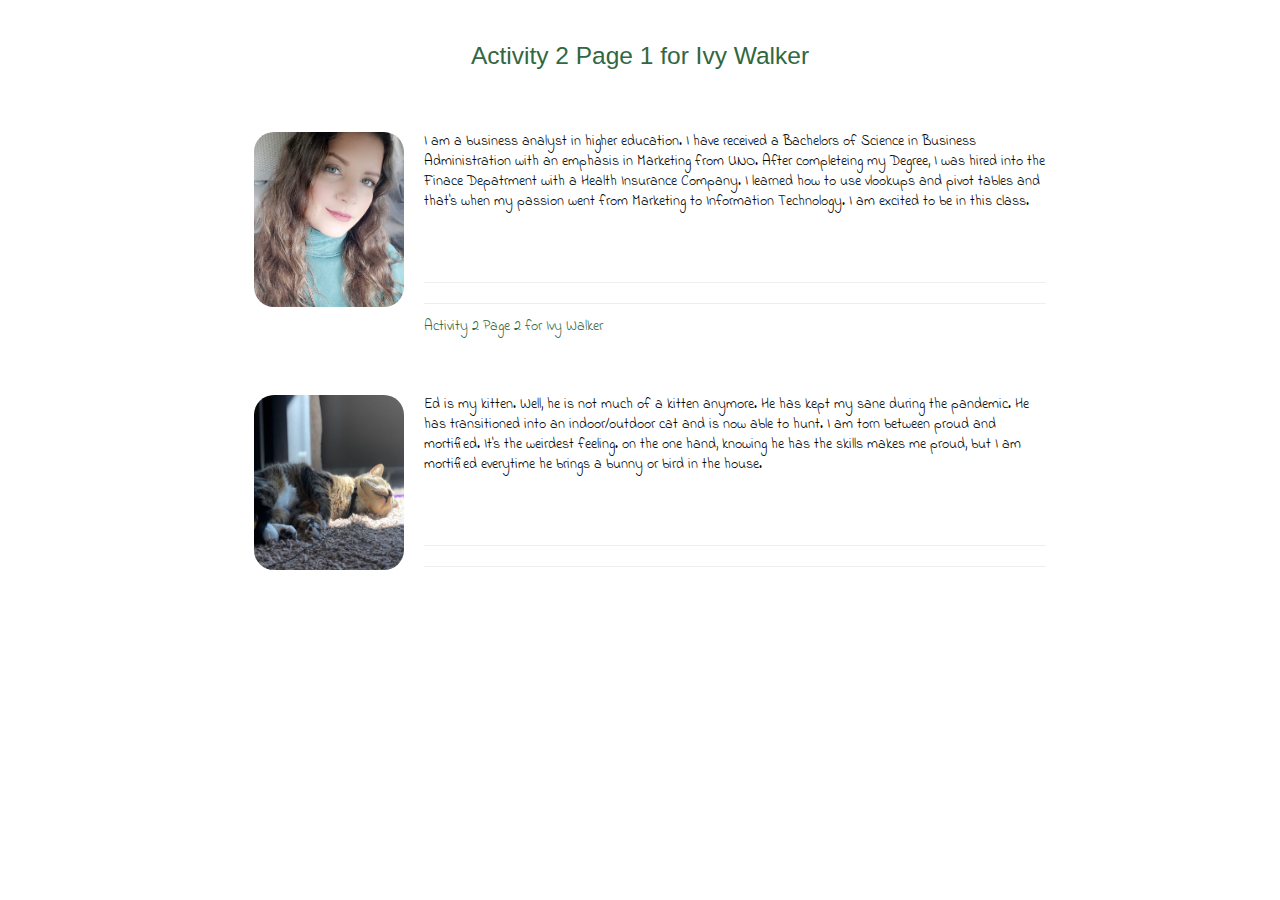
==== Activity2_PG2.html @ ca665dc7 "Add files via upload" ====
<!DOCTYPE html>
<html lang="en">
<head>
    <meta charset="UTF-8">

    <title>Ivy Walker</title>
    <meta name="viewport" content="width=device-width, initial-scale=1.0">
    <link rel="stylesheet" href="https://maxcdn.bootstrapcdn.com/bootstrap/3.3.4/css/bootstrap.min.css">
    <link rel="preconnect" href="https://fonts.gstatic.com">
    <link href="https://fonts.googleapis.com/css2?family=Indie+Flower&display=swap" rel="stylesheet"> 
    <link href="main.css" rel="stylesheet" type="text/css" media="screen,projection" >
    <link rel="preconnect" href="https://fonts.gstatic.com">
</head>
<body>

<br>
<br>

<h1>Activity 2 Page 1 for Ivy Walker</h1>


<br>
<br>
  <div id="wrapper">
      <section>

              <img class="myimage" src="ciwalker.jpg"/>
            <br>
            <p>

            I am a business analyst in higher education. I have received a Bachelors of Science in 
            Business Administration with an emphasis in Marketing from UNO.  After completeing my Degree, 
            I was hired into the Finace Depatrment with a Health Insurance Company.  I learned how to use
            vlookups and pivot tables and that's when my passion went from Marketing to Information
            Technology.  I am excited to be in this class.
 
            </p>
            <br>
            <br>
            <hr>
            <hr>

      </section>
  </div>


<h2>Activity 2 Page 2 for Ivy Walker</h2>


<br>
<br>
  <div id="wrapper">
      <section>

              <img class="myimage" src="ed.jpg"/>
            <br>
            <p>

            Ed is my kitten.  Well, he is not much of a kitten anymore.  He has kept my sane 
            during the pandemic.  He has transitioned into an indoor/outdoor cat and is now
            able to hunt.  I am torn between proud and mortified.  It's the weirdest feeling.
            on the one hand, knowing he has the skills makes me proud, but I am mortified 
            everytime he brings a bunny or bird in the house.
            </p>
            <br>
            <br>
            <hr>
            <hr>

            <p>


      </section>
  </div>




</body>
</html>
---- main.css ----
/*************************************
GENERAL
**************************************/
a {
 text-decoration: none;
 }

img {
max-width: 100%;

}



 body {
   font-family: 'Indie Flower', cursive;
 }


 #wrapper {
   max-width: 940px;
   margin: 0 auto;
   padding: 0 5%;

 }



 a {
   color: #6ab47b;

 }

 h3 {
     margin: 0 0 1em 0;
 }


/*************************************
HEADING
**************************************/

header {
  float: left;
  margin: 0 0 20px 0;
  padding: 2px 0 0 0;
  width: 100%;

}



#logo {
   text-align: center;
   margin: 0;

 }

 h1  {
 font-family: 'Changa One', sans-serif;
 margin: 10px 0;
 font-size: 1.75em;
 font-weight: normal;
 line-height: 0.5;
 text-align: center;
 color: 	#FF0000;

 }

 h2  {


 font-size: 1.00em;
 font-weight: normal;
 margin: -5px 0 0;
 }


h3  {


    font-size: 1.1em;
    font-weight: 700;
    margin: 15px 0 0;
}







/*************************************
NAVIGATION
**************************************/
 nav {
	text-align: center;
	padding: 10px 0;
	margin: 20px 0 0;
  }

  nav ul  {
    list-style: none;
	margin: 0 10px;
	padding: 0;
}

nav li {
  display: inline-block;

}



/*************************************
FOOTER
**************************************/
 footer {
 font-size: 0.75em;
 text-align: center;
 clear: both;
 padding-top: 50px;
 color: #ccc;
 }

/*************************************
PAGE:
**************************************/
.mydiv {background: lightblue; width:250px; height: 250px;}

.myimage {
    float:left;
    width:150px;
    height:175px;
    margin:20px;
    border-radius: 20px;
}




 /*************************************
PAGE: ABOUT
**************************************/
.profile-photo {
    display: block;
    max-width: 400px;
    margin: 0 auto 30px;
    border-radius: 5px;
}

/*************************************
COLORS
**************************************/


 /* green header*/
  header {
   background: #6ab47b;
   border-color: #599a68;
 }

 /* logo text*/

 h1,h2  {
    color: #32673f;
}

/* nav background on mobile devices*/
nav {
   background: #599a6b;
}

nav a, nav a:visited {
	color: #fff;
}

/* selected nav link color*/
nav a.selected, nav a:hover {
  color: #32673f;
}
/* site body*/
body {
    background-color: #fff;
    color: #000;
}
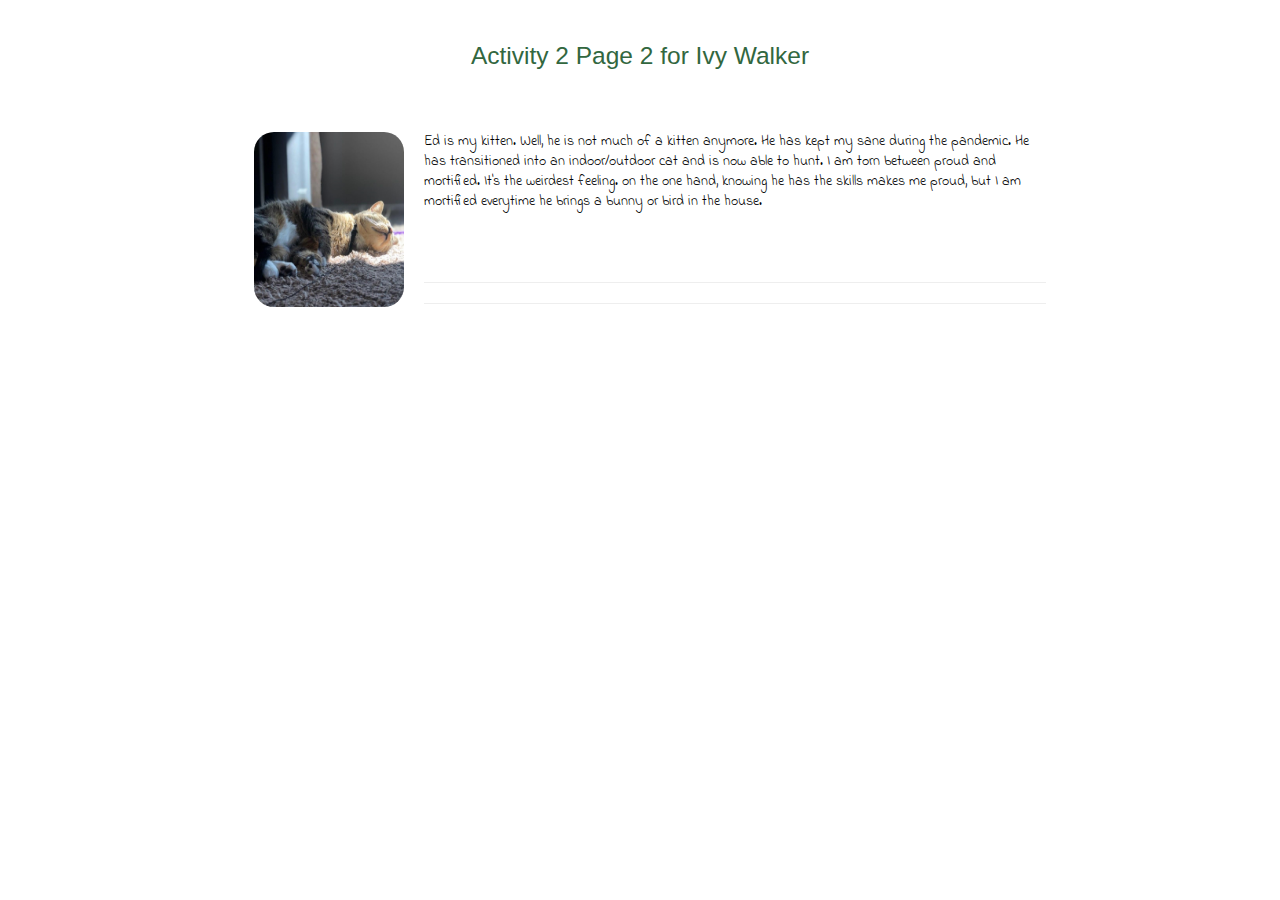
==== commit 9493032a: "Update Activity2_PG2.html" ====
--- a/Activity2_PG2.html
+++ b/Activity2_PG2.html
@@ -16,35 +16,7 @@
 <br>
 <br>
 
-<h1>Activity 2 Page 1 for Ivy Walker</h1>
-
-
-<br>
-<br>
-  <div id="wrapper">
-      <section>
-
-              <img class="myimage" src="ciwalker.jpg"/>
-            <br>
-            <p>
-
-            I am a business analyst in higher education. I have received a Bachelors of Science in 
-            Business Administration with an emphasis in Marketing from UNO.  After completeing my Degree, 
-            I was hired into the Finace Depatrment with a Health Insurance Company.  I learned how to use
-            vlookups and pivot tables and that's when my passion went from Marketing to Information
-            Technology.  I am excited to be in this class.
- 
-            </p>
-            <br>
-            <br>
-            <hr>
-            <hr>
-
-      </section>
-  </div>
-
-
-<h2>Activity 2 Page 2 for Ivy Walker</h2>
+<h1>Activity 2 Page 2 for Ivy Walker</h1>
 
 
 <br>
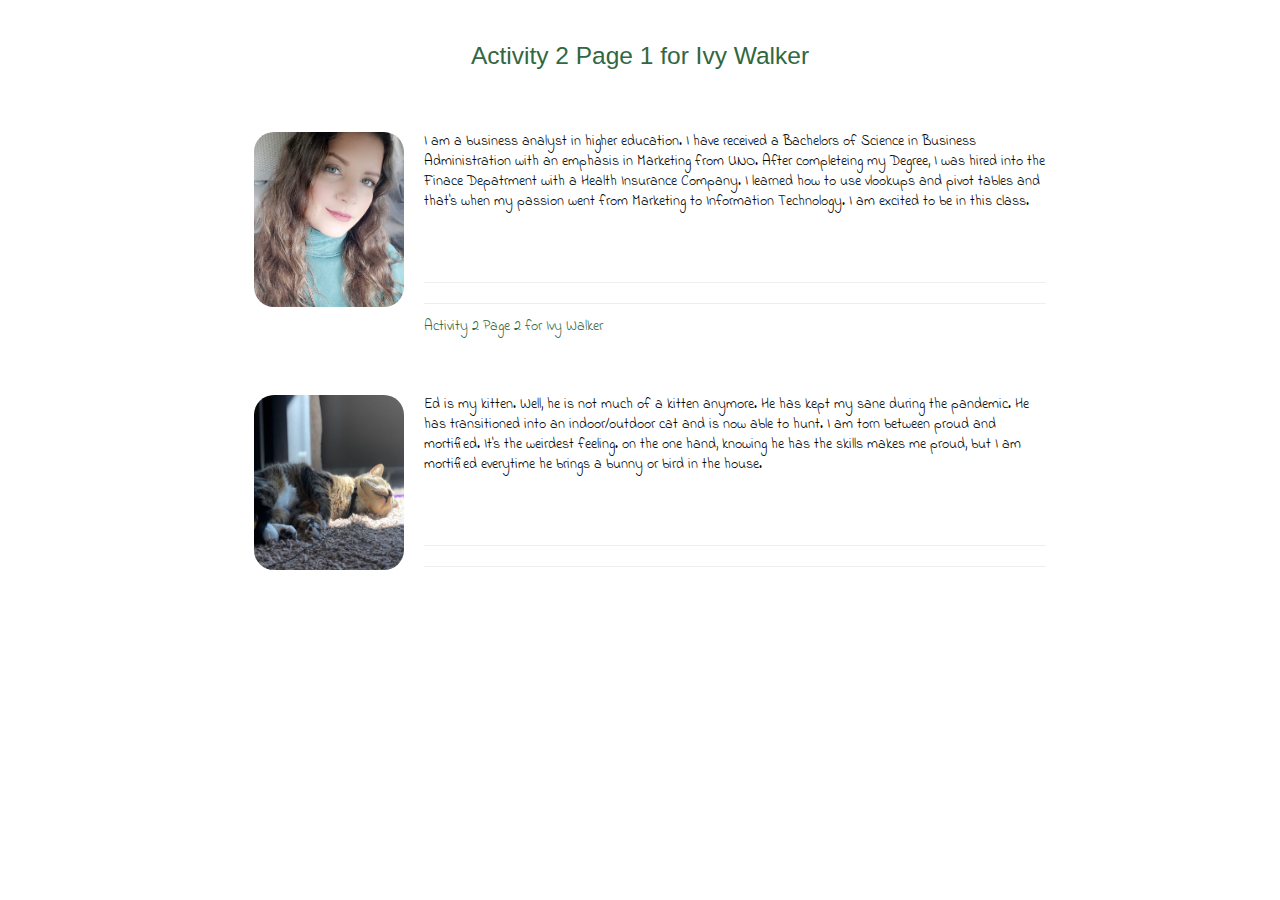
==== commit a7292415: "Create Activity2_PG2.html" ====
--- a/Activity2_PG2.html
+++ b/Activity2_PG2.html
@@ -1,52 +1,80 @@
-<!DOCTYPE html>
-<html lang="en">
-<head>
-    <meta charset="UTF-8">
-
-    <title>Ivy Walker</title>
-    <meta name="viewport" content="width=device-width, initial-scale=1.0">
-    <link rel="stylesheet" href="https://maxcdn.bootstrapcdn.com/bootstrap/3.3.4/css/bootstrap.min.css">
-    <link rel="preconnect" href="https://fonts.gstatic.com">
-    <link href="https://fonts.googleapis.com/css2?family=Indie+Flower&display=swap" rel="stylesheet"> 
-    <link href="main.css" rel="stylesheet" type="text/css" media="screen,projection" >
-    <link rel="preconnect" href="https://fonts.gstatic.com">
-</head>
-<body>
-
-<br>
-<br>
-
-<h1>Activity 2 Page 2 for Ivy Walker</h1>
-
-
-<br>
-<br>
-  <div id="wrapper">
-      <section>
-
-              <img class="myimage" src="ed.jpg"/>
-            <br>
-            <p>
-
-            Ed is my kitten.  Well, he is not much of a kitten anymore.  He has kept my sane 
-            during the pandemic.  He has transitioned into an indoor/outdoor cat and is now
-            able to hunt.  I am torn between proud and mortified.  It's the weirdest feeling.
-            on the one hand, knowing he has the skills makes me proud, but I am mortified 
-            everytime he brings a bunny or bird in the house.
-            </p>
-            <br>
-            <br>
-            <hr>
-            <hr>
-
-            <p>
-
-
-      </section>
-  </div>
-
-
-
-
-</body>
-</html>
+<!DOCTYPE html>
+<html lang="en">
+<head>
+    <meta charset="UTF-8">
+
+    <title>Ivy Walker</title>
+    <meta name="viewport" content="width=device-width, initial-scale=1.0">
+    <link rel="stylesheet" href="https://maxcdn.bootstrapcdn.com/bootstrap/3.3.4/css/bootstrap.min.css">
+    <link rel="preconnect" href="https://fonts.gstatic.com">
+    <link href="https://fonts.googleapis.com/css2?family=Indie+Flower&display=swap" rel="stylesheet"> 
+    <link href="main.css" rel="stylesheet" type="text/css" media="screen,projection" >
+    <link rel="preconnect" href="https://fonts.gstatic.com">
+</head>
+<body>
+
+<br>
+<br>
+
+<h1>Activity 2 Page 1 for Ivy Walker</h1>
+
+
+<br>
+<br>
+  <div id="wrapper">
+      <section>
+
+              <img class="myimage" src="ciwalker.jpg"/>
+            <br>
+            <p>
+
+            I am a business analyst in higher education. I have received a Bachelors of Science in 
+            Business Administration with an emphasis in Marketing from UNO.  After completeing my Degree, 
+            I was hired into the Finace Depatrment with a Health Insurance Company.  I learned how to use
+            vlookups and pivot tables and that's when my passion went from Marketing to Information
+            Technology.  I am excited to be in this class.
+ 
+            </p>
+            <br>
+            <br>
+            <hr>
+            <hr>
+
+      </section>
+  </div>
+
+
+<h2>Activity 2 Page 2 for Ivy Walker</h2>
+
+
+<br>
+<br>
+  <div id="wrapper">
+      <section>
+
+              <img class="myimage" src="ed.jpg"/>
+            <br>
+            <p>
+
+            Ed is my kitten.  Well, he is not much of a kitten anymore.  He has kept my sane 
+            during the pandemic.  He has transitioned into an indoor/outdoor cat and is now
+            able to hunt.  I am torn between proud and mortified.  It's the weirdest feeling.
+            on the one hand, knowing he has the skills makes me proud, but I am mortified 
+            everytime he brings a bunny or bird in the house.
+            </p>
+            <br>
+            <br>
+            <hr>
+            <hr>
+
+            <p>
+
+
+      </section>
+  </div>
+
+
+
+
+</body>
+</html>
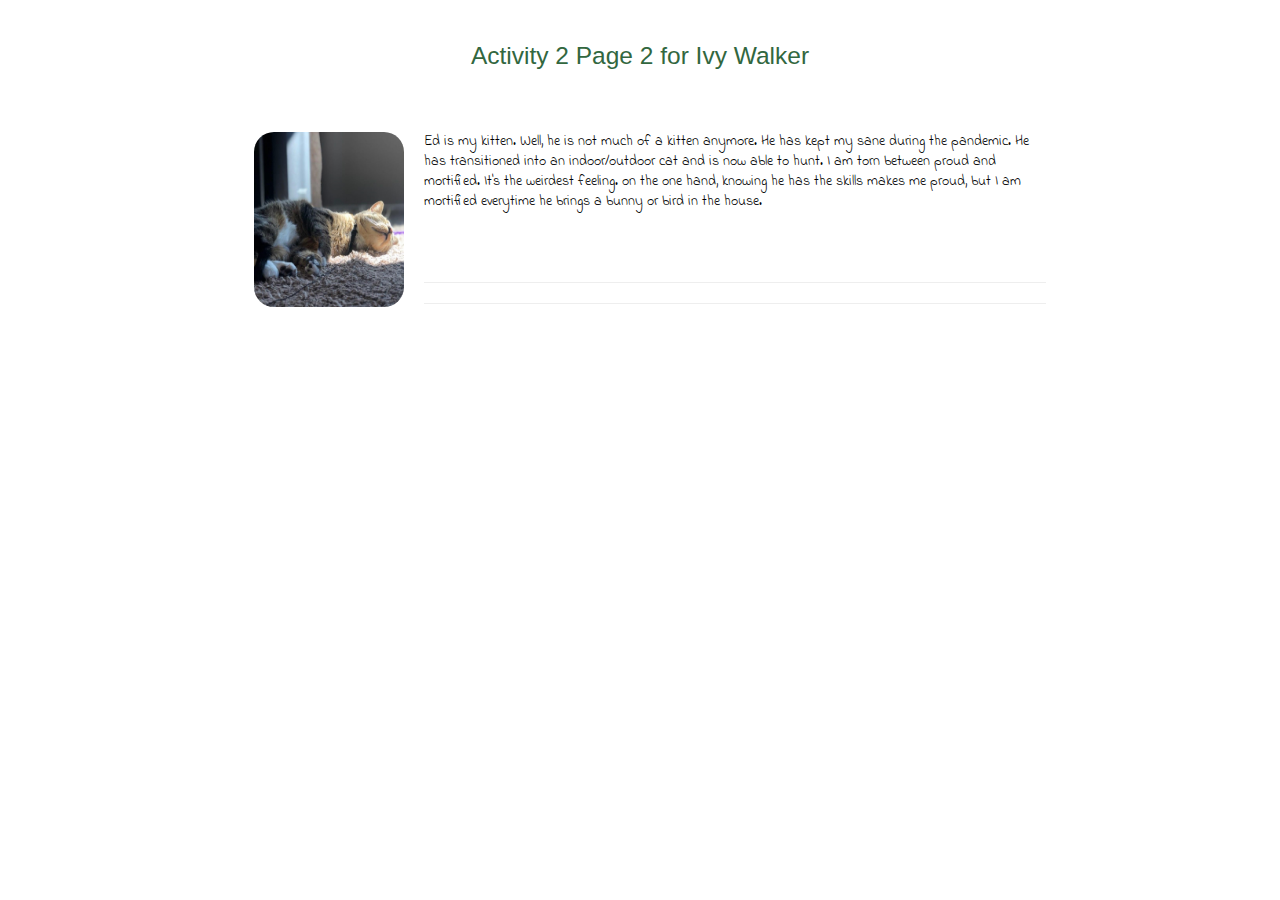
==== commit 5df18fac: "Update Activity2_PG2.html" ====
--- a/Activity2_PG2.html
+++ b/Activity2_PG2.html
@@ -16,37 +16,7 @@
 <br>
 <br>
 
-<h1>Activity 2 Page 1 for Ivy Walker</h1>
-
-
-<br>
-<br>
-  <div id="wrapper">
-      <section>
-
-              <img class="myimage" src="ciwalker.jpg"/>
-            <br>
-            <p>
-
-            I am a business analyst in higher education. I have received a Bachelors of Science in 
-            Business Administration with an emphasis in Marketing from UNO.  After completeing my Degree, 
-            I was hired into the Finace Depatrment with a Health Insurance Company.  I learned how to use
-            vlookups and pivot tables and that's when my passion went from Marketing to Information
-            Technology.  I am excited to be in this class.
- 
-            </p>
-            <br>
-            <br>
-            <hr>
-            <hr>
-
-      </section>
-  </div>
-
-
-<h2>Activity 2 Page 2 for Ivy Walker</h2>
-
-
+<h1>Activity 2 Page 2 for Ivy Walker</h1>
 <br>
 <br>
   <div id="wrapper">
@@ -74,7 +44,5 @@
   </div>
 
 
-
-
 </body>
 </html>
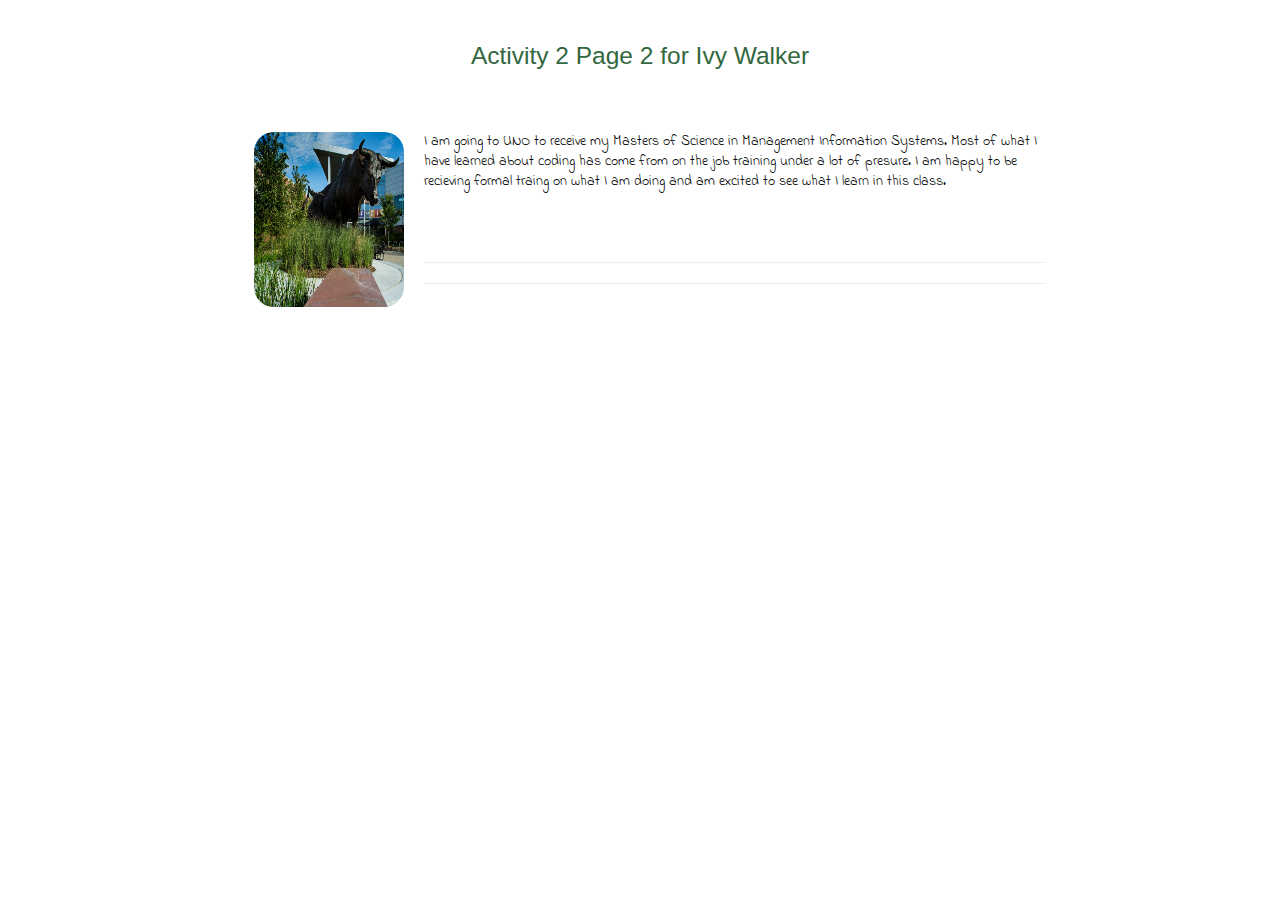
==== commit 4b0f5068: "Update Activity2_PG2.html" ====
--- a/Activity2_PG2.html
+++ b/Activity2_PG2.html
@@ -22,15 +22,15 @@
   <div id="wrapper">
       <section>
 
-              <img class="myimage" src="ed.jpg"/>
+              <img class="myimage" src="UNO.jpg"/>
             <br>
             <p>
 
-            Ed is my kitten.  Well, he is not much of a kitten anymore.  He has kept my sane 
-            during the pandemic.  He has transitioned into an indoor/outdoor cat and is now
-            able to hunt.  I am torn between proud and mortified.  It's the weirdest feeling.
-            on the one hand, knowing he has the skills makes me proud, but I am mortified 
-            everytime he brings a bunny or bird in the house.
+            I am going to UNO to receive my Masters of Science in Management Information Systems.
+            Most of what I have learned about coding has come from on the job training under a 
+            lot of presure.  I am happy to be recieving formal traing on what I am doing and am
+            excited to see what I learn in this class.
+              
             </p>
             <br>
             <br>
